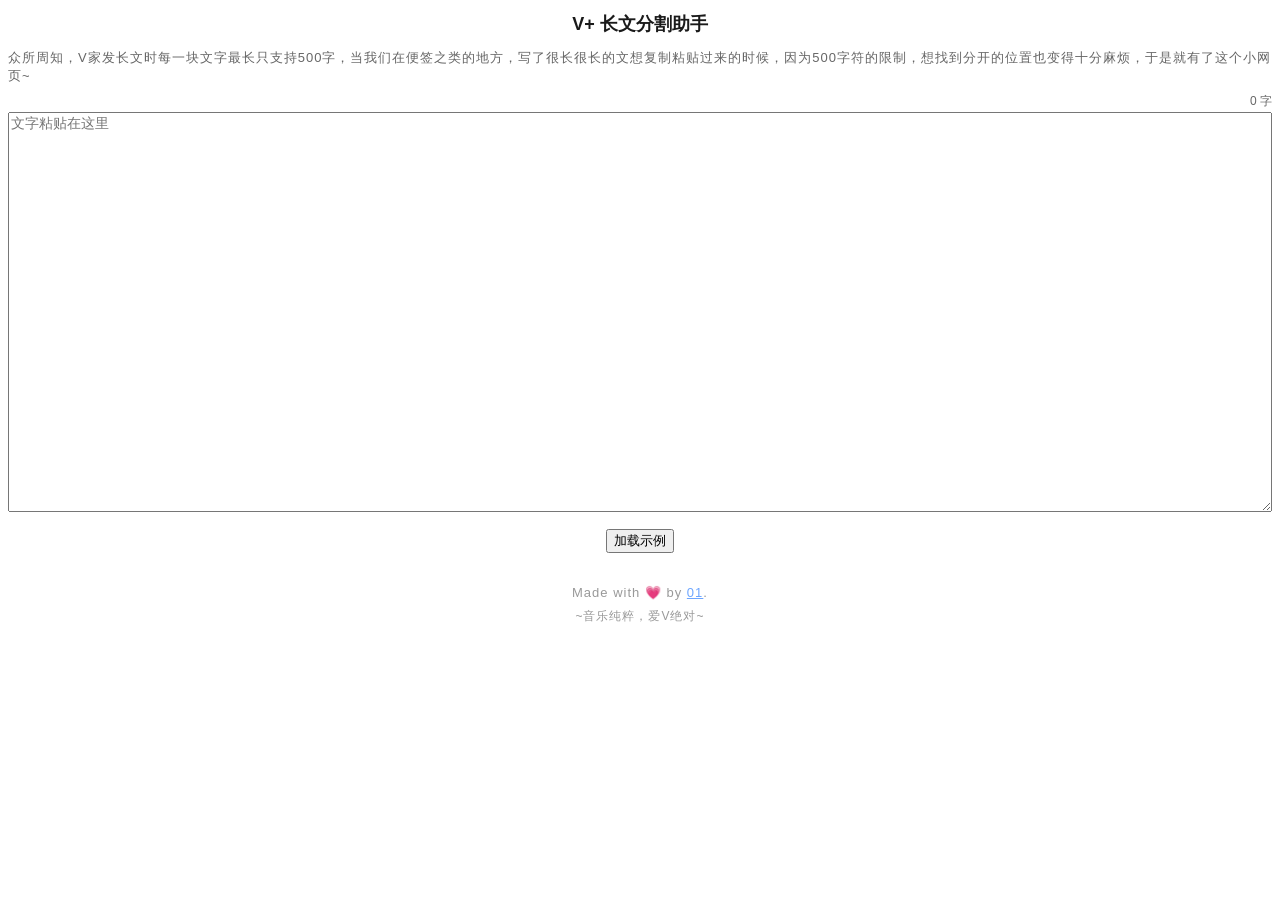
==== v-longarticle/index.html @ 16d10615 "feat: add v-longarticle" ====
<!DOCTYPE html>
<html lang="en">
<head>
  <meta charset="UTF-8">
  <meta name="viewport" content="width=device-width, initial-scale=1.0">
  <meta http-equiv="X-UA-Compatible" content="ie=edge">
  <title>Vae+ 长文分割助手</title>
  <link rel="stylesheet" href="style.css">
</head>
<body>
  <div class="header">
    <h1>V+ 长文分割助手</h1>
    <p class="description">众所周知，V家发长文时每一块文字最长只支持500字，当我们在便签之类的地方，写了很长很长的文想复制粘贴过来的时候，因为500字符的限制，想找到分开的位置也变得十分麻烦，于是就有了这个小网页~</p>
  </div>
  <div class="text-input">
    <div id="char-count">0 字</div>
    <textarea id="full-text" cols="30" rows="10" placeholder="文字粘贴在这里"></textarea>
    <p class="text-center"><button id="load-example">加载示例</button></p>
  </div>
  <div id="result-wrap" class="hide">
    <h3 class="text-center">分割结果</h3>
    <div id="result-list"></div>
  </div>
  <div class="footer">
    <p>Made with 💗 by <a href="https://blog.izgq.net/about-me.html" target="_blank">01</a>.</p>
    <p class="sub-footer">~音乐纯粹，爱V绝对~</p>
  </div>
  <script src="main.js"></script>
</body>
</html>
---- v-longarticle/style.css ----
body {
  font-size: 14px;
  font-family: -apple-system,BlinkMacSystemFont,Helvetica Neue,PingFang SC,Microsoft YaHei,Source Han Sans SC,Noto Sans CJK SC,WenQuanYi Micro Hei,sans-serif;
  color: #1a1a1a;
}

a {
  color: #6ca5ff;
  cursor: pointer;
  text-decoration: underline;
}

a:hover {
  color: #363636;
}

.hide {
  display: none;
}

.text-center {
  text-align: center;
}

.header h1 {
  font-size: 18px;
  text-align: center;
}

.description {
  font-size: 13px;
  letter-spacing: 1px;
  color: #666;
}

.text-input {
  margin-top: -5px;
}

#char-count {
  text-align: right;
  font-size: 12px;
  color: #666;
  margin-bottom: 2px;
}

textarea {
  width: 100%;
  height: 400px;
  box-sizing: border-box;
  font-size: 14px;
}

#result-list textarea {
  margin-bottom: 20px;
  height: 250px;
}

.footer {
  color: #999;
  font-size: 13px;
  text-align: center;
  letter-spacing: 1px;
  padding: 10px 10px 20px;
}

.footer p {
  margin-block-start: 8px;
  margin-block-end: 0;
  margin-bottom: 8px;
}

.sub-footer {
  font-size: 12px;
}
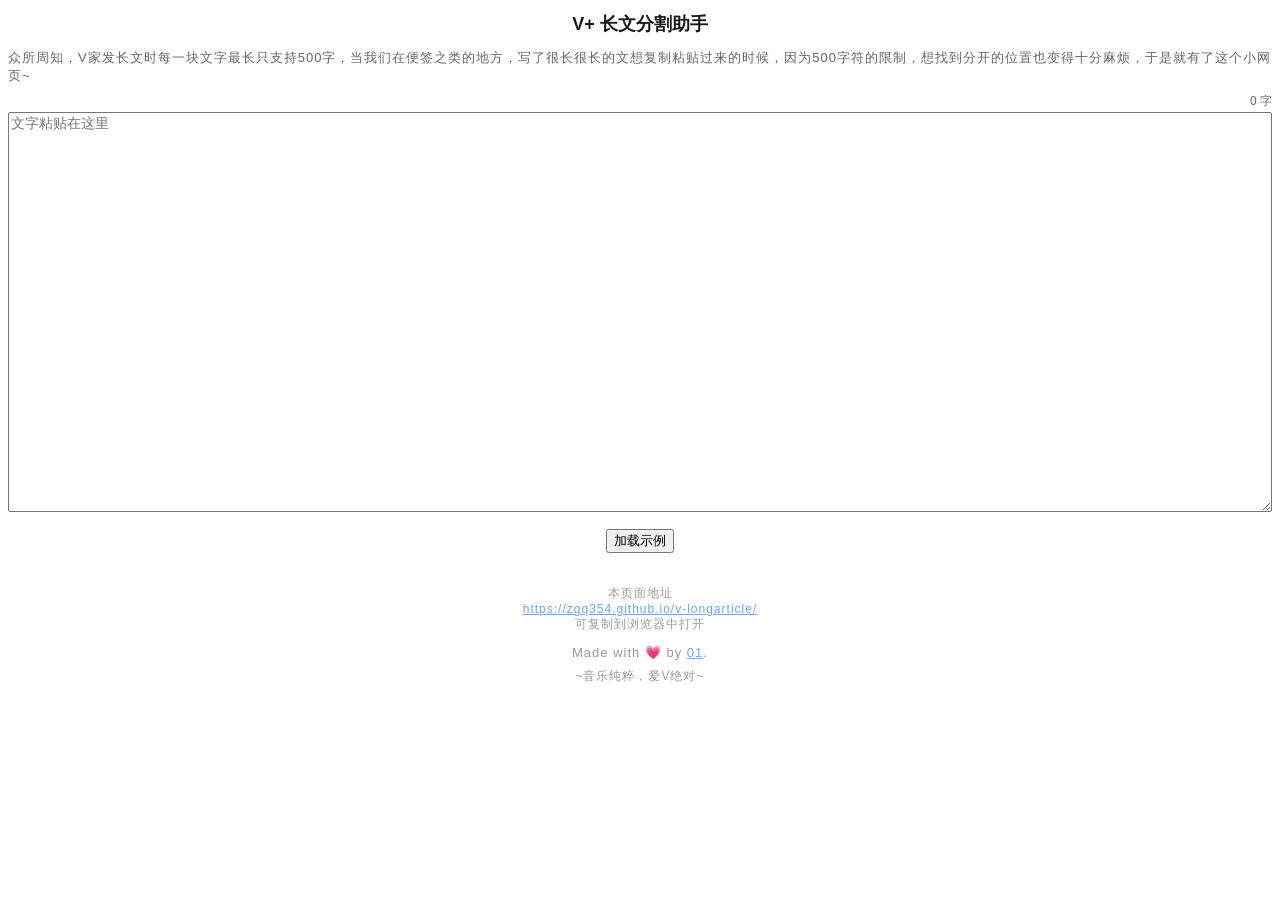
==== commit f4d2c6f6: "feat: change footer" ====
--- a/v-longarticle/index.html
+++ b/v-longarticle/index.html
@@ -6,6 +6,15 @@
   <meta http-equiv="X-UA-Compatible" content="ie=edge">
   <title>Vae+ 长文分割助手</title>
   <link rel="stylesheet" href="style.css">
+  <script>
+    var _hmt = _hmt || [];
+    (function() {
+      var hm = document.createElement("script");
+      hm.src = "https://hm.baidu.com/hm.js?eed5f26c99ccd681dd641139033bd928";
+      var s = document.getElementsByTagName("script")[0]; 
+      s.parentNode.insertBefore(hm, s);
+    })();
+  </script>
 </head>
 <body>
   <div class="header">
@@ -22,6 +31,7 @@
     <div id="result-list"></div>
   </div>
   <div class="footer">
+    <p class="sub-footer" style="margin-bottom: 12px;">本页面地址<br><span style="color: #6ca5ff; text-decoration: underline;">https://zgq354.github.io/v-longarticle/</span><br>可复制到浏览器中打开</p>
     <p>Made with 💗 by <a href="https://blog.izgq.net/about-me.html" target="_blank">01</a>.</p>
     <p class="sub-footer">~音乐纯粹，爱V绝对~</p>
   </div>
